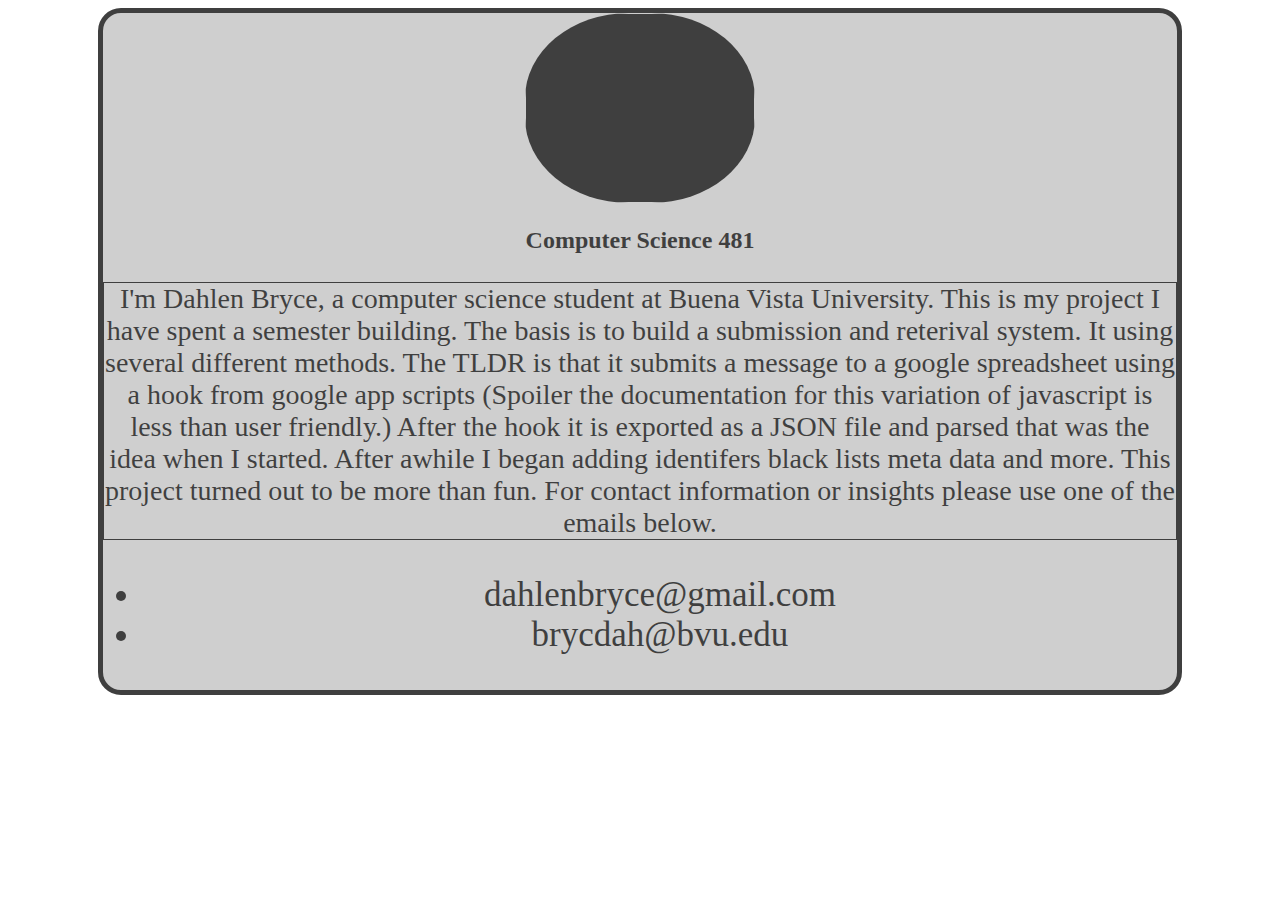
==== about.html @ 9a95509c "Update about.html" ====
<!doctype html>
<html>
<head>
<title>About</title>
<link rel="shortcut icon" type="image/x-icon" href="https://xplosivex.github.io/ConfessionBooth/Pagefiles/Images/booth.ico" />
   <meta name="Description" content="Computer Science project that uses google spreadsheets to index data.">
   <meta name="KeyWords" content="cs,computer science,computers,project">
   <meta name="viewport" content="width=device-width, initial-scale=1">
   <link rel="stylesheet" href="https://xplosivex.github.io/ConfessionBooth/Pagefiles/CSS/csssheet.css">
</head>
<body>
<div style="margin: auto; width: 85%; text-align:center; border:5px black solid; background-color:silver; border-radius:23px; opacity: 0.75;  ">
  <img src="https://xplosivex.github.io/ConfessionBooth/Pagefiles/Images/creator.jpeg"  width="230px" height="190px"  style="background-color:black; opacity:1; border-radius:45%;" >
  <h2>Computer Science 481</h2>
  <p style="font-size:28px; text-align: center; opacity:1; border:solid 1px black;">
   I'm Dahlen Bryce, a computer science student at Buena Vista University. This is my project I have spent a semester building. 
   The basis is to build a submission and reterival system. It using several different methods. 
   The TLDR is that it submits a message to a google spreadsheet using a hook from google app scripts (Spoiler the documentation for this variation 
   of javascript is less than user friendly.) After the hook it is exported as a JSON file and parsed that was the idea when I started. 
   After awhile I began adding identifers black lists meta data and more. This project turned out to be more than fun. For contact information or insights please
   use one of the emails below.</p>
<ul style="font-size:35px;">
<li>dahlenbryce@gmail.com</li>
<li>brycdah@bvu.edu</li>
</ul>
</div>
</body>
</html>
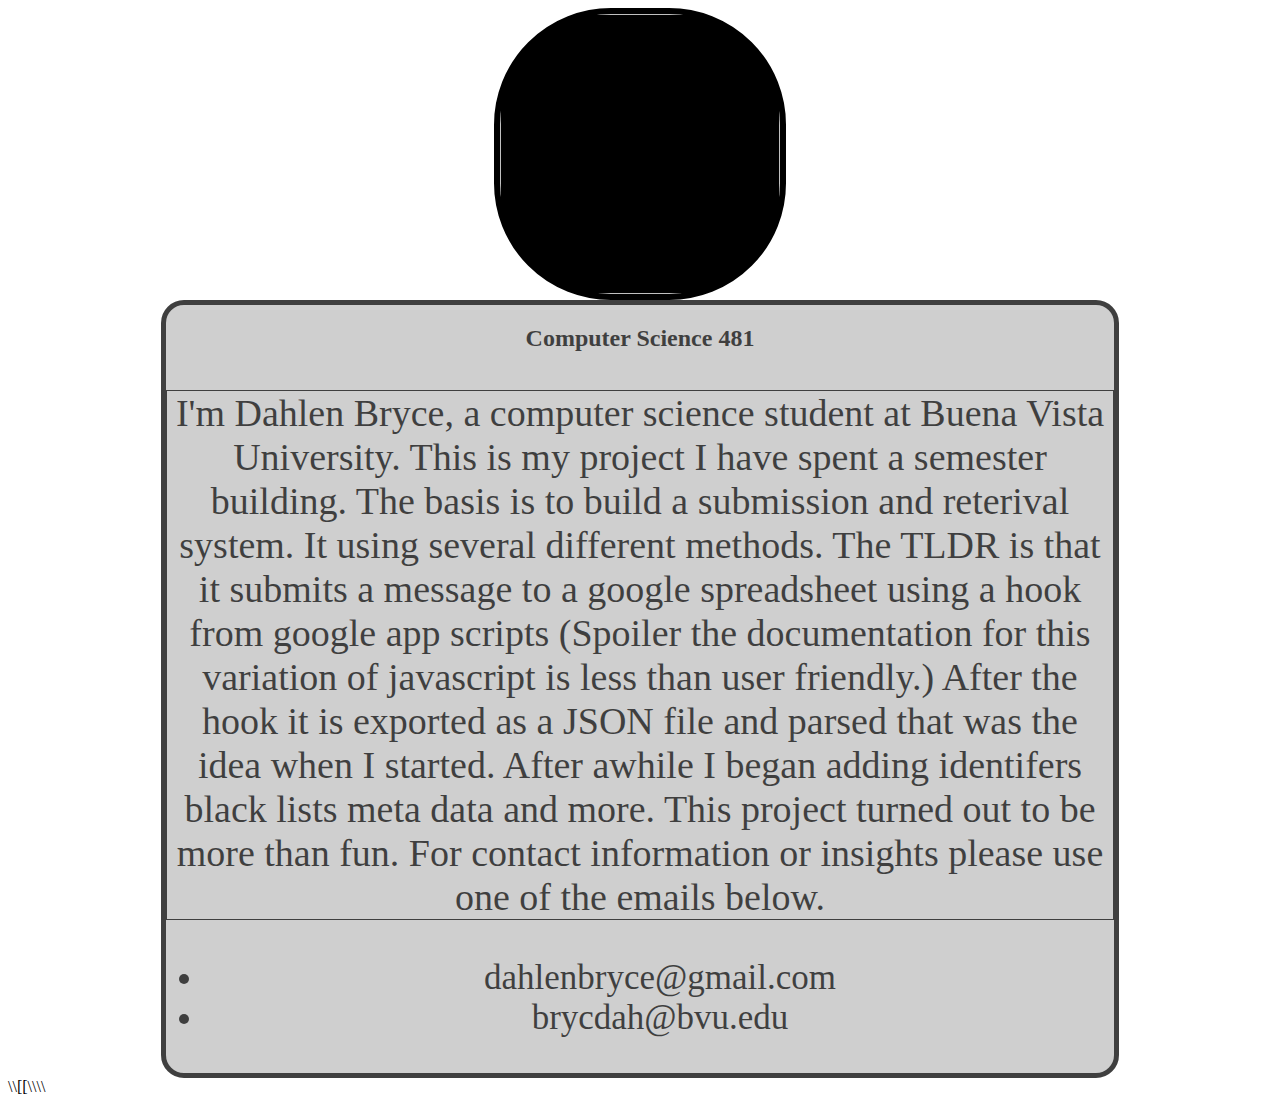
==== commit e8cf17b6: "Update about.html" ====
--- a/about.html
+++ b/about.html
@@ -1,18 +1,20 @@
 <!doctype html>
-<html>
-<head>
+<html><head>
 <title>About</title>
-<link rel="shortcut icon" type="image/x-icon" href="https://xplosivex.github.io/ConfessionBooth/Pagefiles/Images/booth.ico" />
+<link rel="shortcut icon" type="image/x-icon" href="https://xplosivex.github.io/ConfessionBooth/Pagefiles/Images/booth.ico">
    <meta name="Description" content="Computer Science project that uses google spreadsheets to index data.">
    <meta name="KeyWords" content="cs,computer science,computers,project">
    <meta name="viewport" content="width=device-width, initial-scale=1">
    <link rel="stylesheet" href="https://xplosivex.github.io/ConfessionBooth/Pagefiles/CSS/csssheet.css">
 </head>
 <body>
-<div style="margin: auto; width: 85%; text-align:center; border:5px black solid; background-color:silver; border-radius:23px; opacity: 0.75;  ">
-  <img src="https://xplosivex.github.io/ConfessionBooth/Pagefiles/Images/creator.jpeg"  width="230px" height="190px"  style="background-color:black; opacity:1; border-radius:45%;" >
+  <img src="https://xplosivex.github.io/ConfessionBooth/Pagefiles/Images/creator.jpeg" style="background-color:black; opacity:1; border-radius:40%; margin: auto; text-align:center; border:solid black 6px;   display: block;
+  margin-left: auto;
+  margin-right: auto;" width="280px" height="280px">
+<div style="margin: auto; width: 75%; text-align:center; border:5px black solid; background-color:silver; border-radius:23px; opacity: 0.75;  ">
+  
   <h2>Computer Science 481</h2>
-  <p style="font-size:28px; text-align: center; opacity:1; border:solid 1px black;">
+  <p style="font-size:38px; text-align: center; opacity:1; border:solid 1px black;">
    I'm Dahlen Bryce, a computer science student at Buena Vista University. This is my project I have spent a semester building. 
    The basis is to build a submission and reterival system. It using several different methods. 
    The TLDR is that it submits a message to a google spreadsheet using a hook from google app scripts (Spoiler the documentation for this variation 
@@ -24,6 +26,5 @@
 <li>brycdah@bvu.edu</li>
 </ul>
 </div>
-</body>
-</html>
-
+\\[[\\\\
+</body></html>
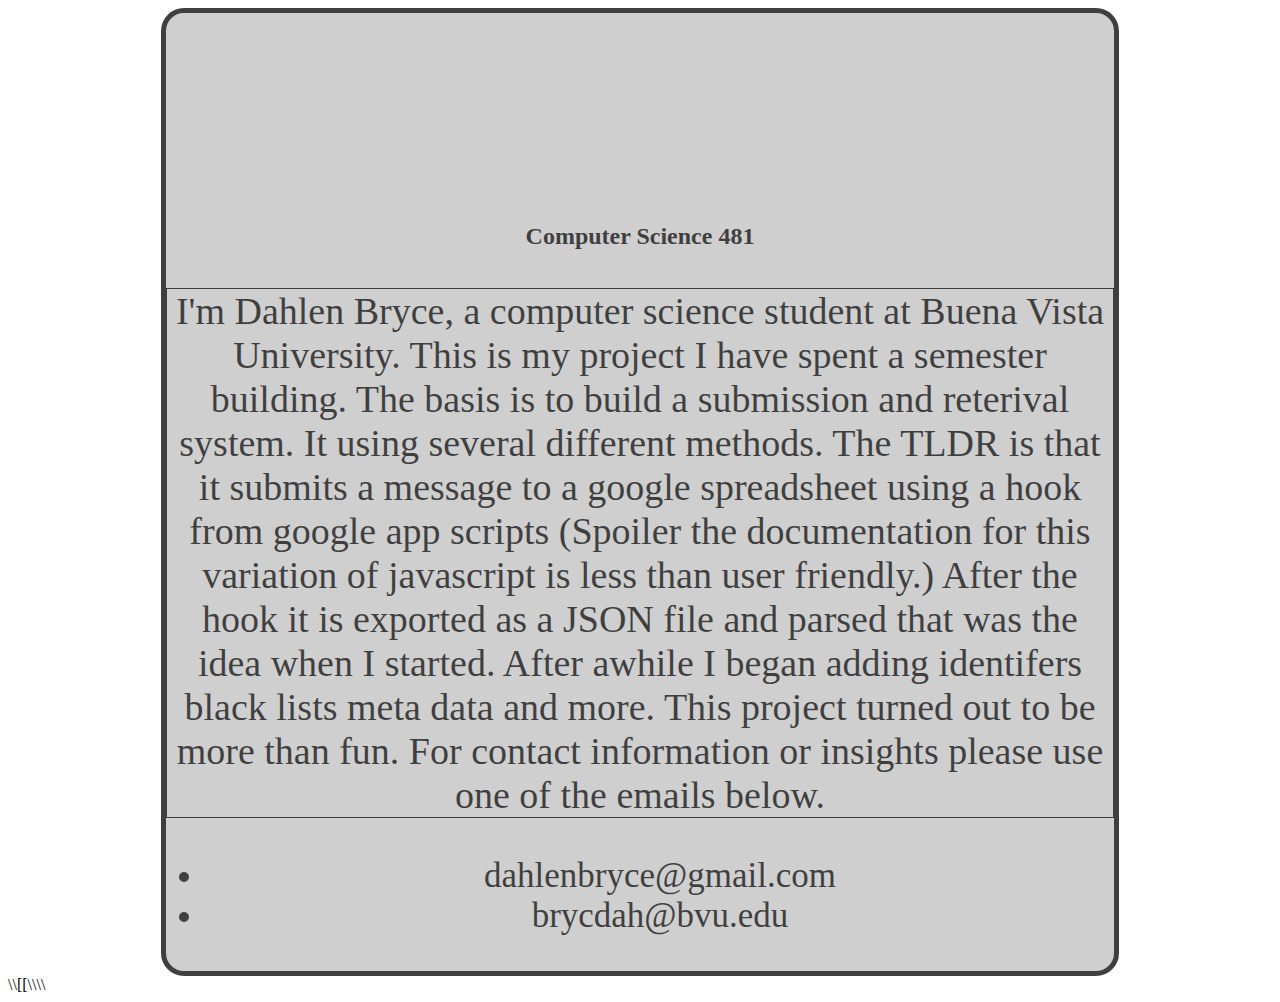
==== commit b6f261ff: "Update about.html" ====
--- a/about.html
+++ b/about.html
@@ -8,10 +8,7 @@
    <link rel="stylesheet" href="https://xplosivex.github.io/ConfessionBooth/Pagefiles/CSS/csssheet.css">
 </head>
 <body>
-  <img src="https://xplosivex.github.io/ConfessionBooth/Pagefiles/Images/creator.jpeg" style="background-color:black; opacity:1; border-radius:40%; margin: auto; text-align:center; border:solid black 6px;   display: block;
-  margin-left: auto;
-  margin-right: auto;" width="280px" height="280px">
-<div style="margin: auto; width: 75%; text-align:center; border:5px black solid; background-color:silver; border-radius:23px; opacity: 0.75;  ">
+<div style="margin: auto; width: 75%; text-align:center; border:5px black solid; background-color:silver;padding-top:15%; border-radius:23px; opacity: 0.75;  ">
   
   <h2>Computer Science 481</h2>
   <p style="font-size:38px; text-align: center; opacity:1; border:solid 1px black;">
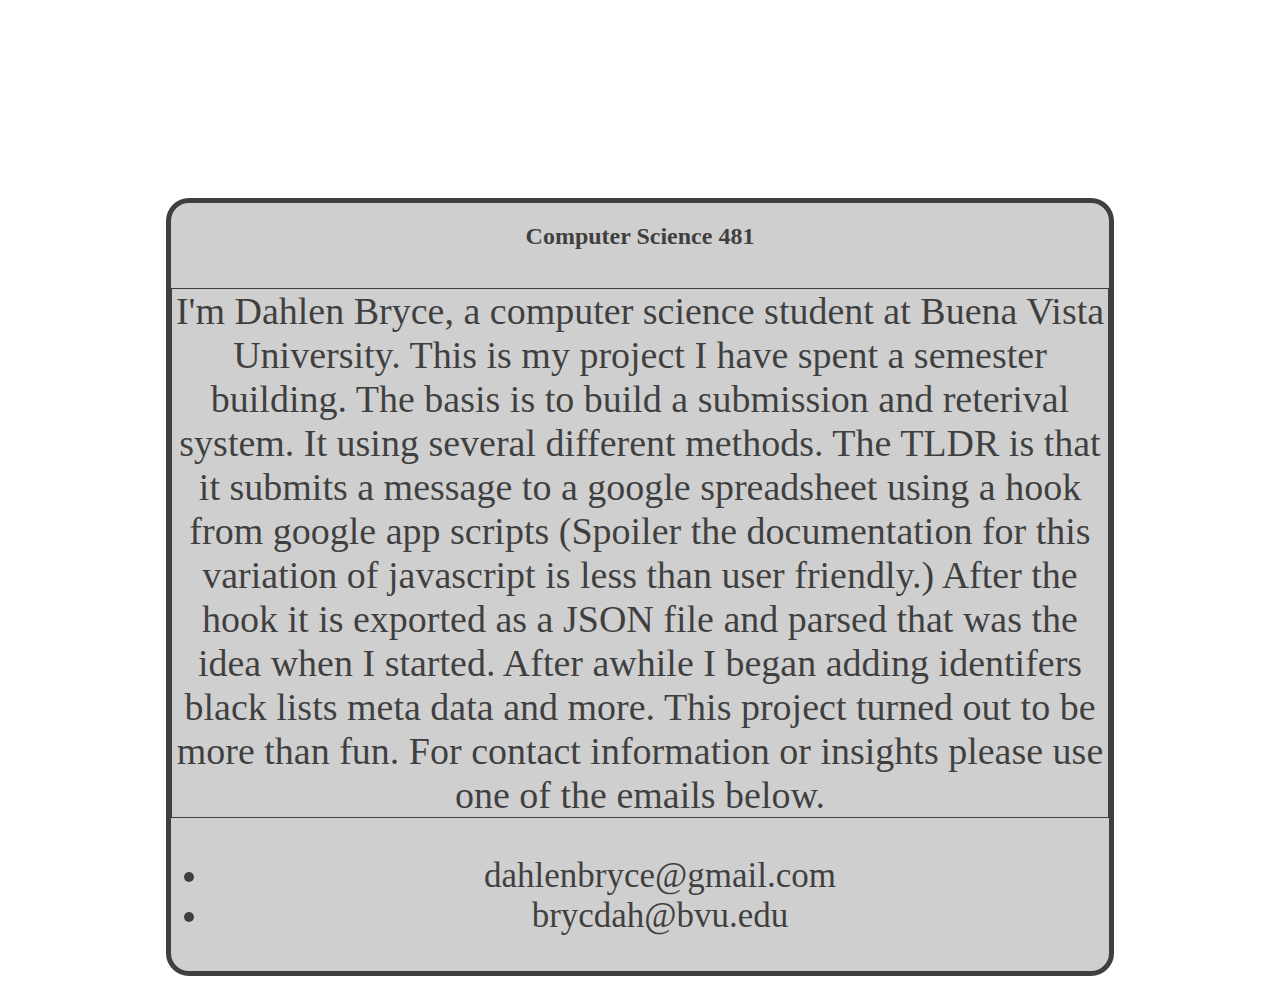
==== commit 7f32cf3a: "Update about.html" ====
--- a/about.html
+++ b/about.html
@@ -1,14 +1,15 @@
 <!doctype html>
 <html><head>
 <title>About</title>
-<link rel="shortcut icon" type="image/x-icon" href="https://xplosivex.github.io/ConfessionBooth/Pagefiles/Images/booth.ico">
+<link rel="shortcut icon" type="image/x-icon" href="https://TheXahlen.github.io/ConfessionBooth/Pagefiles/Images/booth.ico">
    <meta name="Description" content="Computer Science project that uses google spreadsheets to index data.">
    <meta name="KeyWords" content="cs,computer science,computers,project">
    <meta name="viewport" content="width=device-width, initial-scale=1">
-   <link rel="stylesheet" href="https://xplosivex.github.io/ConfessionBooth/Pagefiles/CSS/csssheet.css">
+   <link rel="stylesheet" href="https://TheXahlen.github.io/ConfessionBooth/Pagefiles/CSS/csssheet.css">
 </head>
 <body>
-<div style="margin: auto; width: 75%; text-align:center; border:5px black solid; background-color:silver;padding-top:15%; border-radius:23px; opacity: 0.75;  ">
+   <div style="padding-top:15%;" id="padding" >
+<div style="margin: auto; width: 75%; text-align:center; border:5px black solid; background-color:silver; border-radius:23px; opacity: 0.75;  ">
   
   <h2>Computer Science 481</h2>
   <p style="font-size:38px; text-align: center; opacity:1; border:solid 1px black;">
@@ -23,5 +24,5 @@
 <li>brycdah@bvu.edu</li>
 </ul>
 </div>
-\\[[\\\\
+   </div>
 </body></html>
